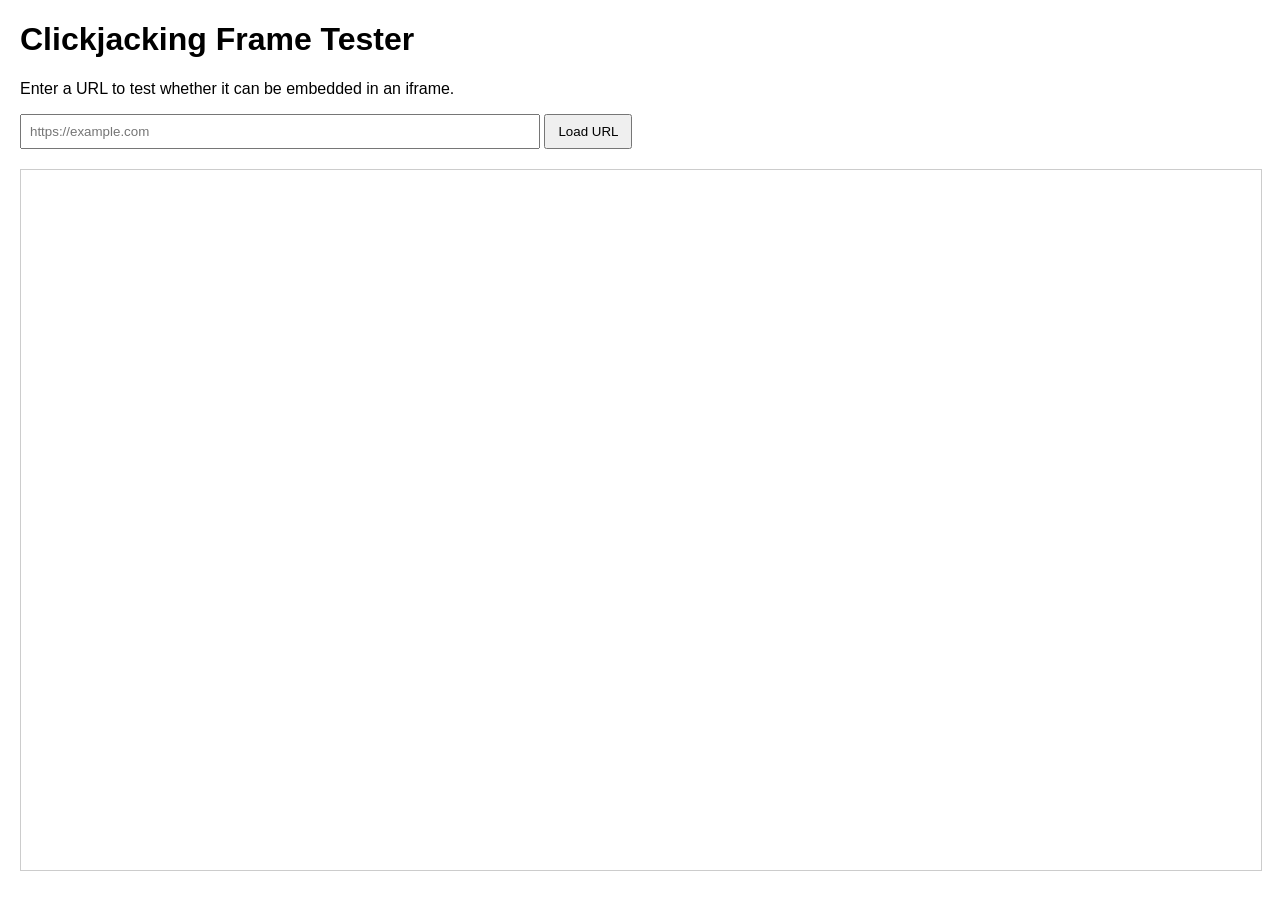
==== clickjacking.html @ 2c28e849 "Updated Directory XSS,Clickjacking" ====
<!DOCTYPE html>
<html>
<head>
    <title>Clickjacking Frame Tester</title>
    <style>
        body {
            font-family: Arial, sans-serif;
            margin: 20px;
        }

        input {
            width: 500px;
            padding: 8px;
        }

        button {
            padding: 8px 12px;
        }

        iframe {
            width: 100%;
            height: 700px;
            border: 1px solid #ccc;
            margin-top: 20px;
        }
    </style>
</head>
<body>

    <h1>Clickjacking Frame Tester</h1>

    <p>Enter a URL to test whether it can be embedded in an iframe.</p>

    <input
        type="url"
        id="urlInput"
        placeholder="https://example.com"
    >

    <button onclick="loadFrame()">
        Load URL
    </button>

    <iframe
        id="testFrame"
        src="about:blank">
    </iframe>

    <script>
        function loadFrame() {
            const url = document.getElementById('urlInput').value.trim();

            if (!url) {
                alert('Please enter a URL');
                return;
            }

            document.getElementById('testFrame').src = url;
        }
    </script>

</body>
</html>
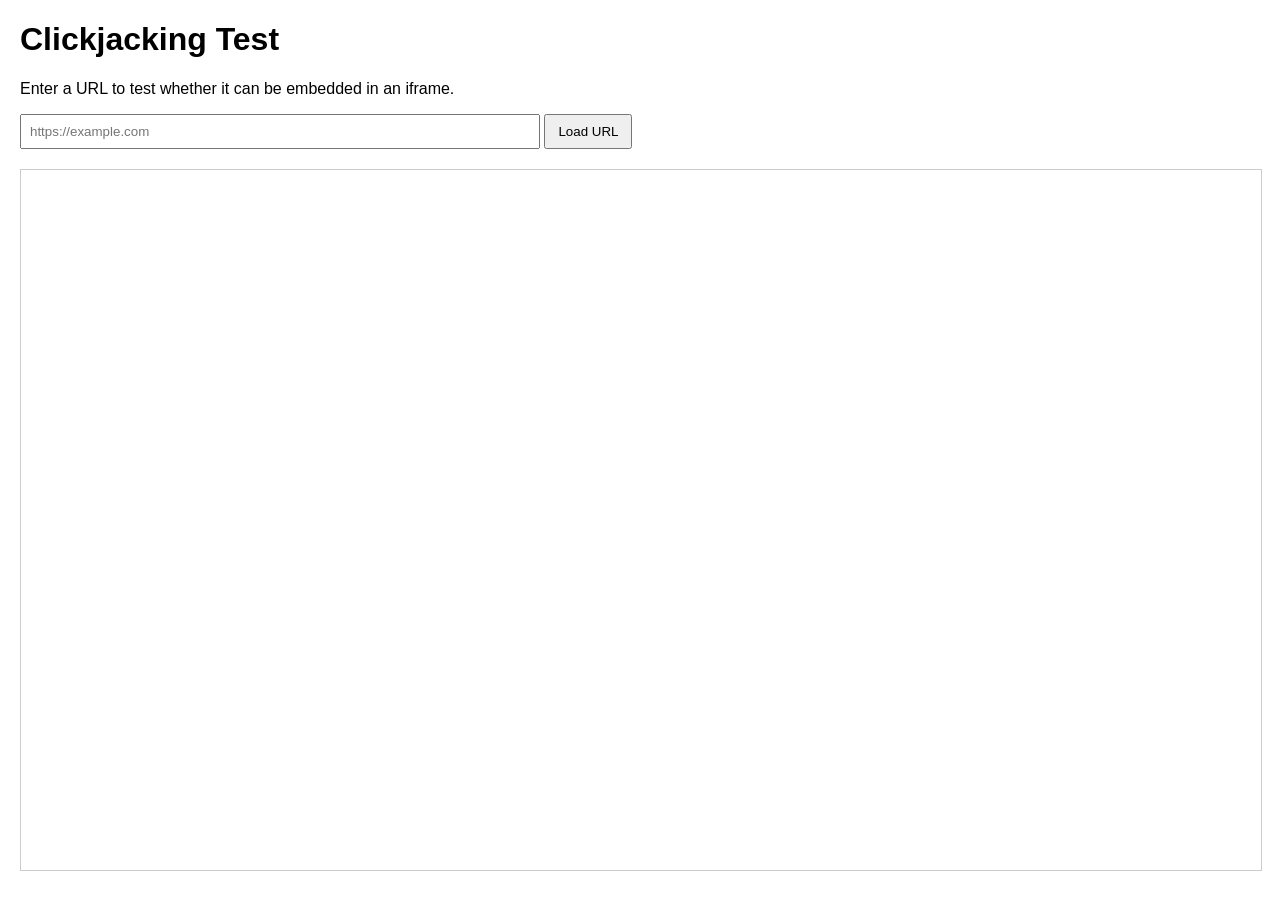
==== commit f323acc2: "JWT JWT" ====
--- a/clickjacking.html
+++ b/clickjacking.html
@@ -27,7 +27,7 @@
 </head>
 <body>
 
-    <h1>Clickjacking Frame Tester</h1>
+    <h1>Clickjacking Test</h1>
 
     <p>Enter a URL to test whether it can be embedded in an iframe.</p>
 
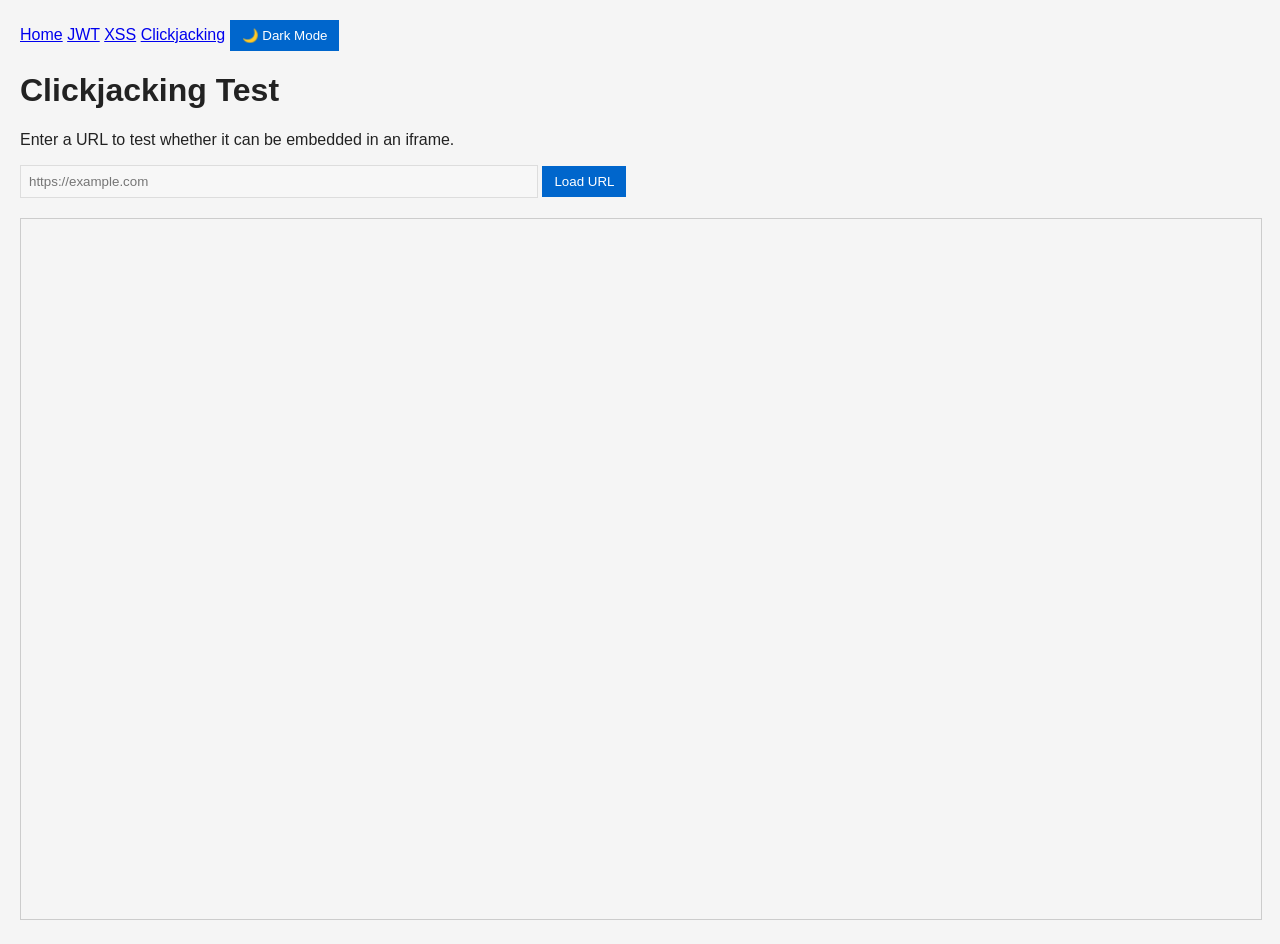
==== commit b71d72db: "Darkmode" ====
--- a/clickjacking.html
+++ b/clickjacking.html
@@ -1,6 +1,18 @@
 <!DOCTYPE html>
 <html>
 <head>
+<link rel="stylesheet" href="css/theme.css">
+<script src="js/darkmode.js" defer></script>
+<nav>
+    <a href="index.html">Home</a>
+    <a href="Jwt-decoder.html">JWT</a>
+    <a href="xss.html">XSS</a>
+    <a href="clickjacking.html">Clickjacking</a>
+
+    <button id="applyTheme">
+        🌙 Dark Mode
+    </button>
+</nav>
     <title>Clickjacking Frame Tester</title>
     <style>
         body {
--- a/css/theme.css
+++ b/css/theme.css
@@ -0,0 +1,50 @@
+:root {
+    --bg: #f5f5f5;
+    --card-bg: #ffffff;
+    --text: #222222;
+    --text-secondary: #666666;
+    --border: #dddddd;
+    --button-bg: #0066cc;
+    --button-hover: #0052a3;
+    --pre-bg: #f7f7f7;
+}
+
+[data-theme="dark"] {
+    --bg: #121212;
+    --card-bg: #1e1e1e;
+    --text: #f5f5f5;
+    --text-secondary: #b0b0b0;
+    --border: #333333;
+    --button-bg: #1976d2;
+    --button-hover: #1565c0;
+    --pre-bg: #2a2a2a;
+}
+
+body {
+    background: var(--bg);
+    color: var(--text);
+    transition: background .2s, color .2s;
+}
+
+.card {
+    background: var(--card-bg);
+    border: 1px solid var(--border);
+}
+
+pre,
+textarea,
+input {
+    background: var(--pre-bg);
+    color: var(--text);
+    border: 1px solid var(--border);
+}
+
+button {
+    background: var(--button-bg);
+    color: white;
+    border: none;
+}
+
+button:hover {
+    background: var(--button-hover);
+}
